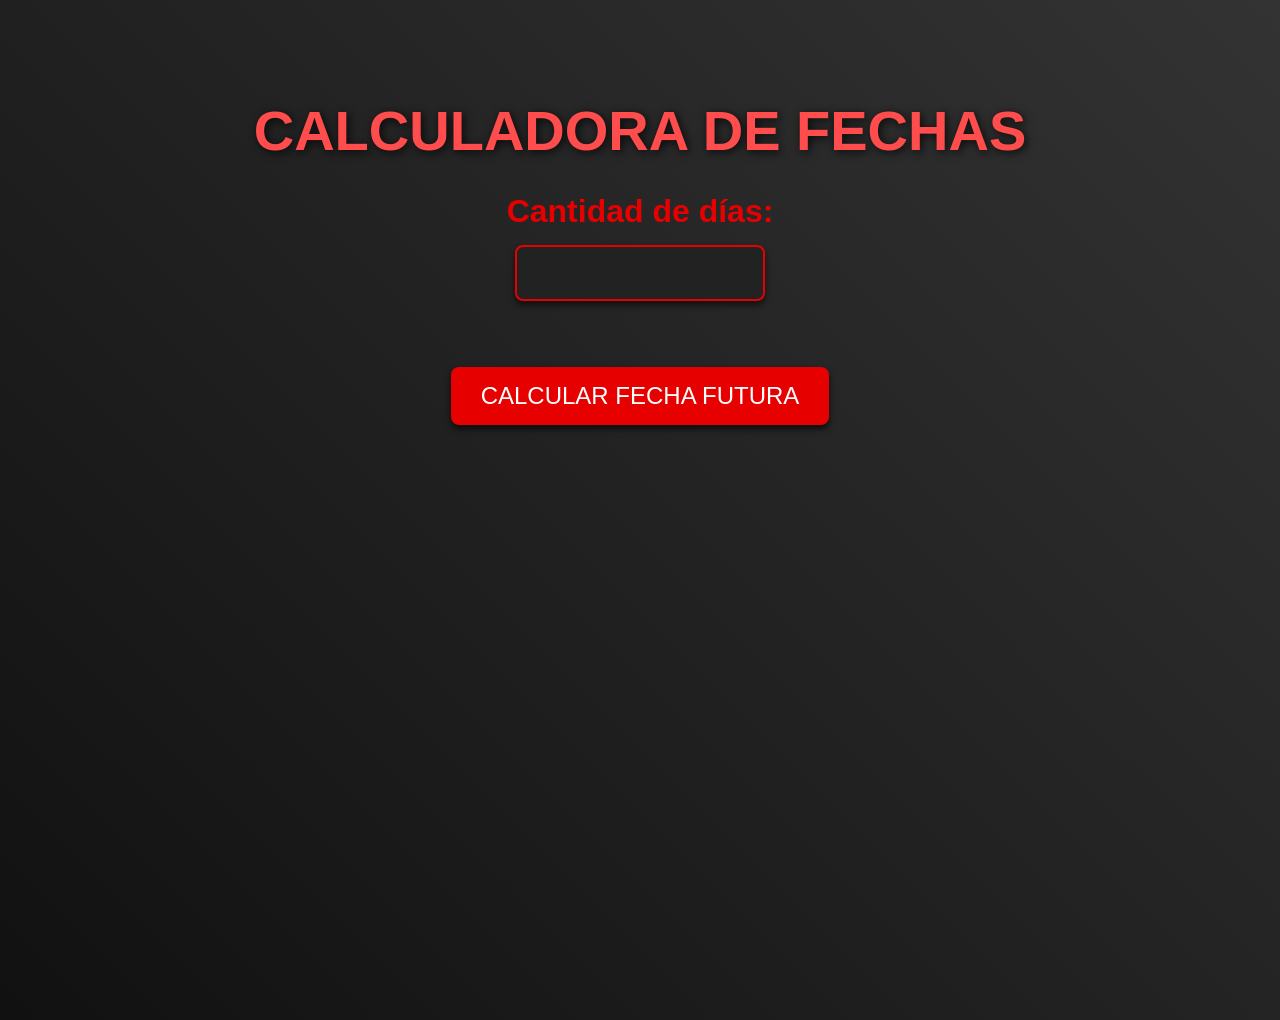
==== index.html @ 98785855 "Version 2" ====
<!DOCTYPE html>
<html lang="es">
<head>
    <meta charset="UTF-8">
    <meta name="viewport" content="width=device-width, initial-scale=1.0">
    <link rel="stylesheet" href="styles.css">
    <title>Calculadora de Fechas</title>
</head>
<body>
    <h1>Calculadora de Fechas</h1>
    <label class="dias" for="dias">Cantidad de días:</label> <br>
    <input type="number" id="dias" min="1"> <br><br><br>
    <button id="calcularFechaFutura">Calcular Fecha Futura</button>
    <p id="fecha-futura"></p>
    <script src="js/calculadora.js" defer></script>
</body>
</html>
---- styles.css ----
/* Estilos Generales */
body {
    background: linear-gradient(45deg, #111, #333); /* Fondo en gradiente para mayor profundidad */
    color: white;
    font-family: 'Arial', sans-serif;
    text-align: center;
    padding: 60px;
    margin: 0;
    height: 100vh;
}

h1 {
    color: #ff4d4d; /* Rojo suave para el título */
    font-size: 3.5em;
    text-transform: uppercase;
    text-shadow: 2px 2px 10px rgba(0, 0, 0, 0.8);
    margin-bottom: 30px;
}

/* Estilo de los elementos del formulario */
label {
    color: #e60000;
    font-size: 1.2em;
    margin-bottom: 5px;
    display: inline-block;
}

input {
    background-color: #222;
    color: white;
    border: 2px solid #e60000;
    border-radius: 8px;
    padding: 15px 20px;
    font-size: 1.2em;
    width: 250px;
    margin: 10px 0;
    box-sizing: border-box;
    transition: all 0.3s ease-in-out;
    box-shadow: 0 4px 6px rgba(0, 0, 0, 0.6);
}

.dias {
    font-size: 2em !important;
    font-weight: bold;
}

/* Sombra y aumento de tamaño al hacer foco */
input:focus {
    border-color: #ff4d4d;
    box-shadow: 0 0 15px rgba(230, 0, 0, 0.8);
    transform: scale(1.05);
    outline: none;
}

/* Botón de acción */
button {
    background-color: #e60000;
    color: white;
    padding: 15px 30px;
    font-size: 1.5em;
    border: none;
    border-radius: 8px;
    cursor: pointer;
    transition: all 0.3s ease-in-out;
    box-shadow: 0 4px 6px rgba(0, 0, 0, 0.7);
    text-transform: uppercase;
    margin-top: 20px;
}

/* Efecto en el botón cuando se pasa el cursor */
button:hover {
    background-color: #ff4d4d;
    box-shadow: 0 8px 12px rgba(0, 0, 0, 0.8);
    transform: translateY(-5px);
}

/* Efecto cuando el botón es presionado */
button:active {
    background-color: #e60000;
    transform: translateY(3px);
    box-shadow: 0 3px 5px rgba(0, 0, 0, 0.8);
}

/* Texto de la fecha futura */
#fecha-futura {
    font-size: 1.8em;
    color: #ff6666;
    text-shadow: 2px 2px 10px rgba(0, 0, 0, 0.7);
    margin-top: 20px;
}

/* Animación de los elementos */
@keyframes fadeIn {
    from {
        opacity: 0;
    }
    to {
        opacity: 1;
    }
}

/* Aplicar animación a los elementos */
h1, label, input, button, #fecha-futura {
    animation: fadeIn 1.5s ease-in-out;
}

/* Estilo del contenedor de la página */
.container {
    max-width: 800px;
    margin: 0 auto;
    padding: 20px;
    border-radius: 15px;
    background-color: rgba(0, 0, 0, 0.8);
    box-shadow: 0 4px 10px rgba(0, 0, 0, 0.8);
}
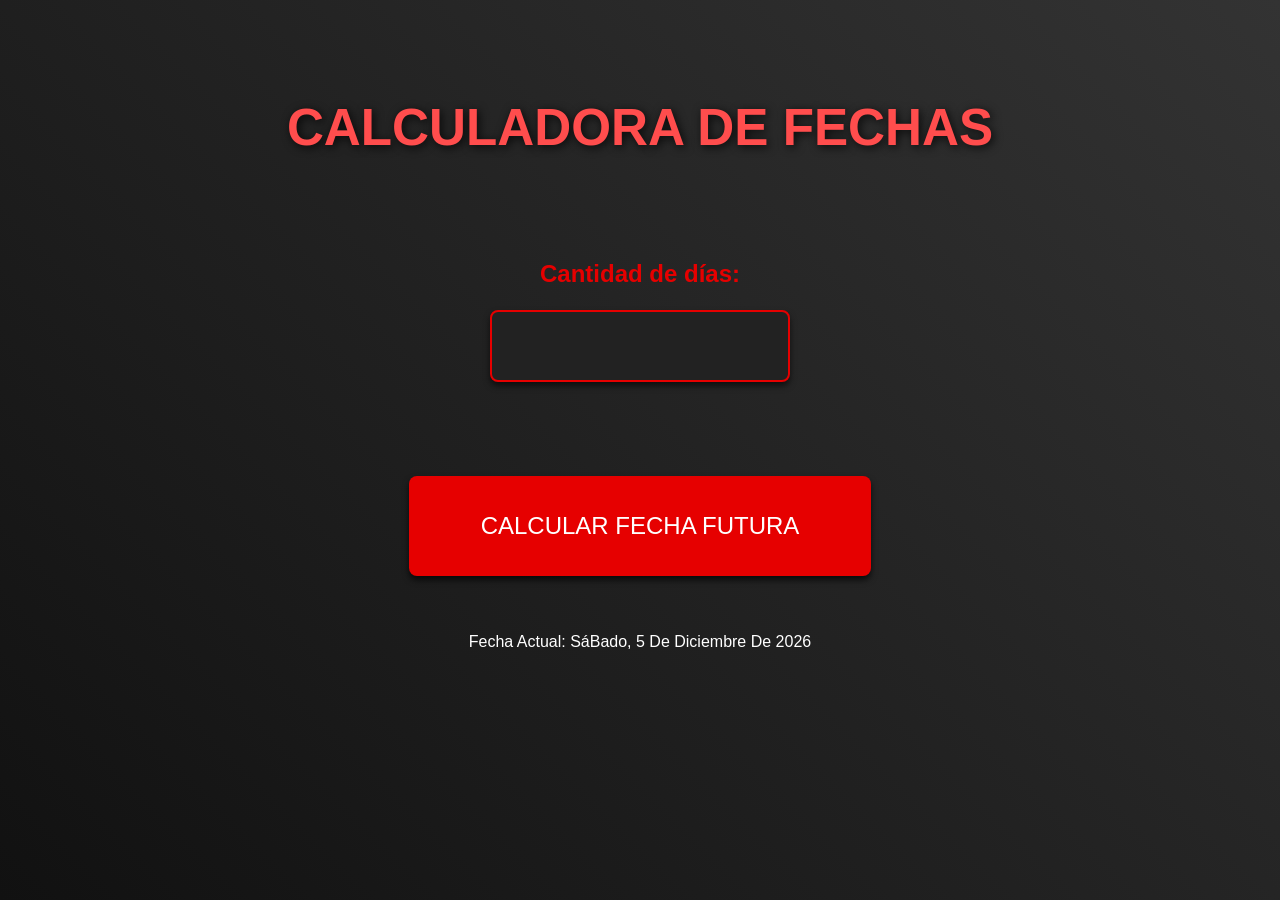
==== commit f1371d43: "Version 4" ====
--- a/index.html
+++ b/index.html
@@ -12,6 +12,7 @@
     <input type="number" id="dias" min="1"> <br><br><br>
     <button id="calcularFechaFutura">Calcular Fecha Futura</button>
     <p id="fecha-futura"></p>
+    <p id="fecha-actual"></p> 
     <script src="js/calculadora.js" defer></script>
 </body>
 </html>
--- a/styles.css
+++ b/styles.css
@@ -4,24 +4,25 @@
     color: white;
     font-family: 'Arial', sans-serif;
     text-align: center;
-    padding: 60px;
+    padding: 5% 10%; /* Agrega padding relativo al tamaño de la pantalla */
     margin: 0;
     height: 100vh;
+    box-sizing: border-box;
 }
 
 h1 {
     color: #ff4d4d; /* Rojo suave para el título */
-    font-size: 3.5em;
+    font-size: 4vw; /* Tamaño relativo a la ventana */
     text-transform: uppercase;
     text-shadow: 2px 2px 10px rgba(0, 0, 0, 0.8);
-    margin-bottom: 30px;
+    margin-bottom: 2em;
 }
 
 /* Estilo de los elementos del formulario */
 label {
     color: #e60000;
-    font-size: 1.2em;
-    margin-bottom: 5px;
+    font-size: 1.5em;
+    margin-bottom: 0.5em;
     display: inline-block;
 }
 
@@ -30,9 +31,10 @@
     color: white;
     border: 2px solid #e60000;
     border-radius: 8px;
-    padding: 15px 20px;
+    padding: 1.2em 1.8em;
     font-size: 1.2em;
-    width: 250px;
+    width: 80%; /* Ancho relativo para que se ajuste a la pantalla */
+    max-width: 300px; /* Establecer un límite de ancho máximo */
     margin: 10px 0;
     box-sizing: border-box;
     transition: all 0.3s ease-in-out;
@@ -40,7 +42,7 @@
 }
 
 .dias {
-    font-size: 2em !important;
+    font-size: 1.5em !important;
     font-weight: bold;
 }
 
@@ -56,7 +58,7 @@
 button {
     background-color: #e60000;
     color: white;
-    padding: 15px 30px;
+    padding: 1.5em 3em;
     font-size: 1.5em;
     border: none;
     border-radius: 8px;
@@ -64,7 +66,7 @@
     transition: all 0.3s ease-in-out;
     box-shadow: 0 4px 6px rgba(0, 0, 0, 0.7);
     text-transform: uppercase;
-    margin-top: 20px;
+    margin-top: 2em;
 }
 
 /* Efecto en el botón cuando se pasa el cursor */
@@ -86,7 +88,7 @@
     font-size: 1.8em;
     color: #ff6666;
     text-shadow: 2px 2px 10px rgba(0, 0, 0, 0.7);
-    margin-top: 20px;
+    margin-top: 2em;
 }
 
 /* Animación de los elementos */
@@ -113,3 +115,50 @@
     background-color: rgba(0, 0, 0, 0.8);
     box-shadow: 0 4px 10px rgba(0, 0, 0, 0.8);
 }
+
+/* Consultas de medios para mayor adaptabilidad */
+@media (max-width: 768px) {
+    body {
+        padding: 5% 5%;
+    }
+
+    h1 {
+        font-size: 5vw;
+    }
+
+    input, button {
+        width: 90%; /* Más ancho en pantallas pequeñas */
+    }
+
+    button {
+        padding: 1.2em 2.5em;
+        font-size: 1.2em;
+    }
+
+    #fecha-futura {
+        font-size: 1.5em;
+    }
+}
+
+@media (max-width: 480px) {
+    h1 {
+        font-size: 6vw; /* Ajustar tamaño en pantallas muy pequeñas */
+    }
+
+    label, .dias {
+        font-size: 1.2em;
+    }
+
+    input, button {
+        width: 95%;
+        font-size: 1em; /* Ajuste del tamaño de la fuente */
+    }
+
+    button {
+        padding: 1em 2em;
+    }
+
+    #fecha-futura {
+        font-size: 1.2em;
+    }
+}
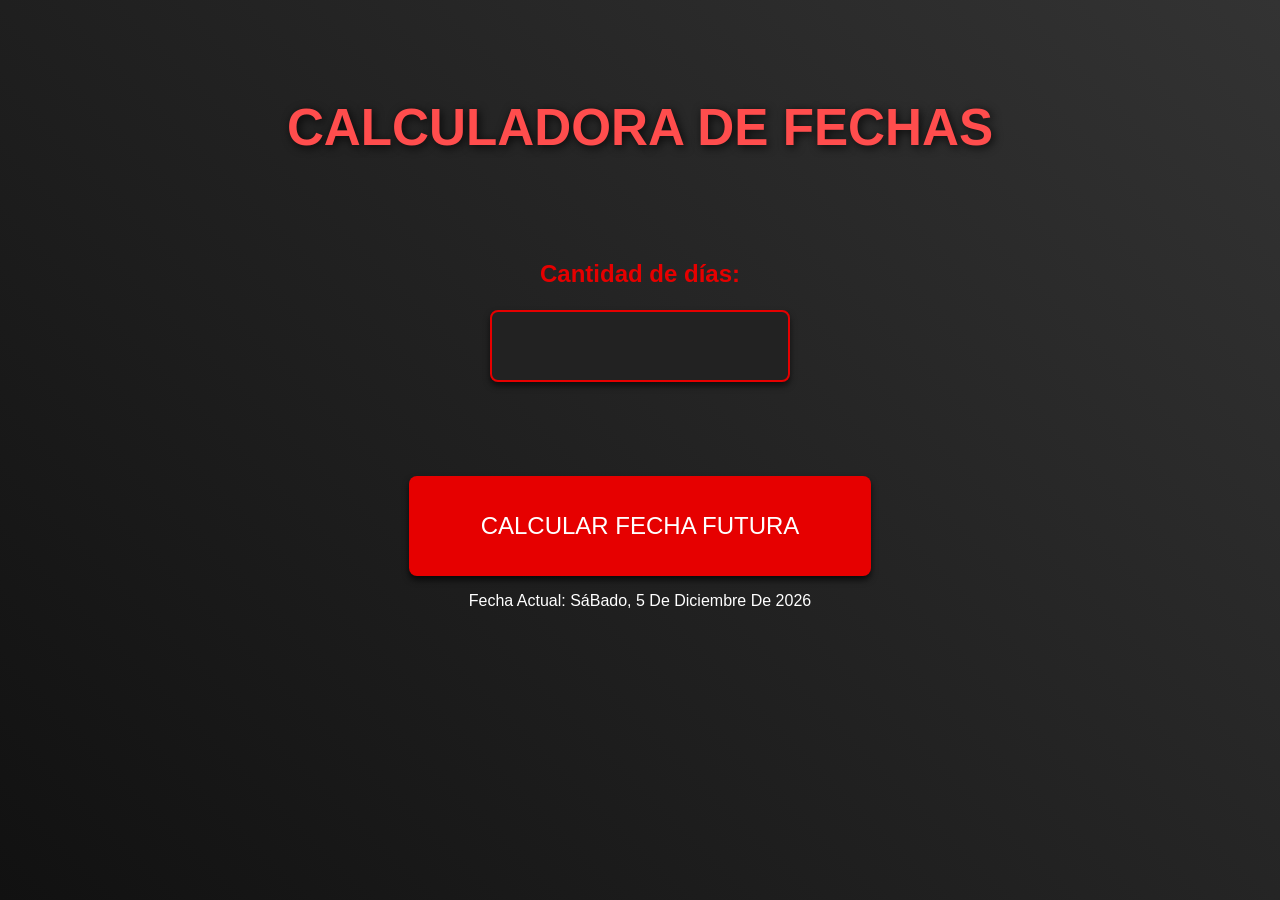
==== commit 43473456: "Version 5" ====
--- a/index.html
+++ b/index.html
@@ -11,8 +11,8 @@
     <label class="dias" for="dias">Cantidad de días:</label> <br>
     <input type="number" id="dias" min="1"> <br><br><br>
     <button id="calcularFechaFutura">Calcular Fecha Futura</button>
+    <p id="fecha-actual"></p> 
     <p id="fecha-futura"></p>
-    <p id="fecha-actual"></p> 
     <script src="js/calculadora.js" defer></script>
 </body>
 </html>
